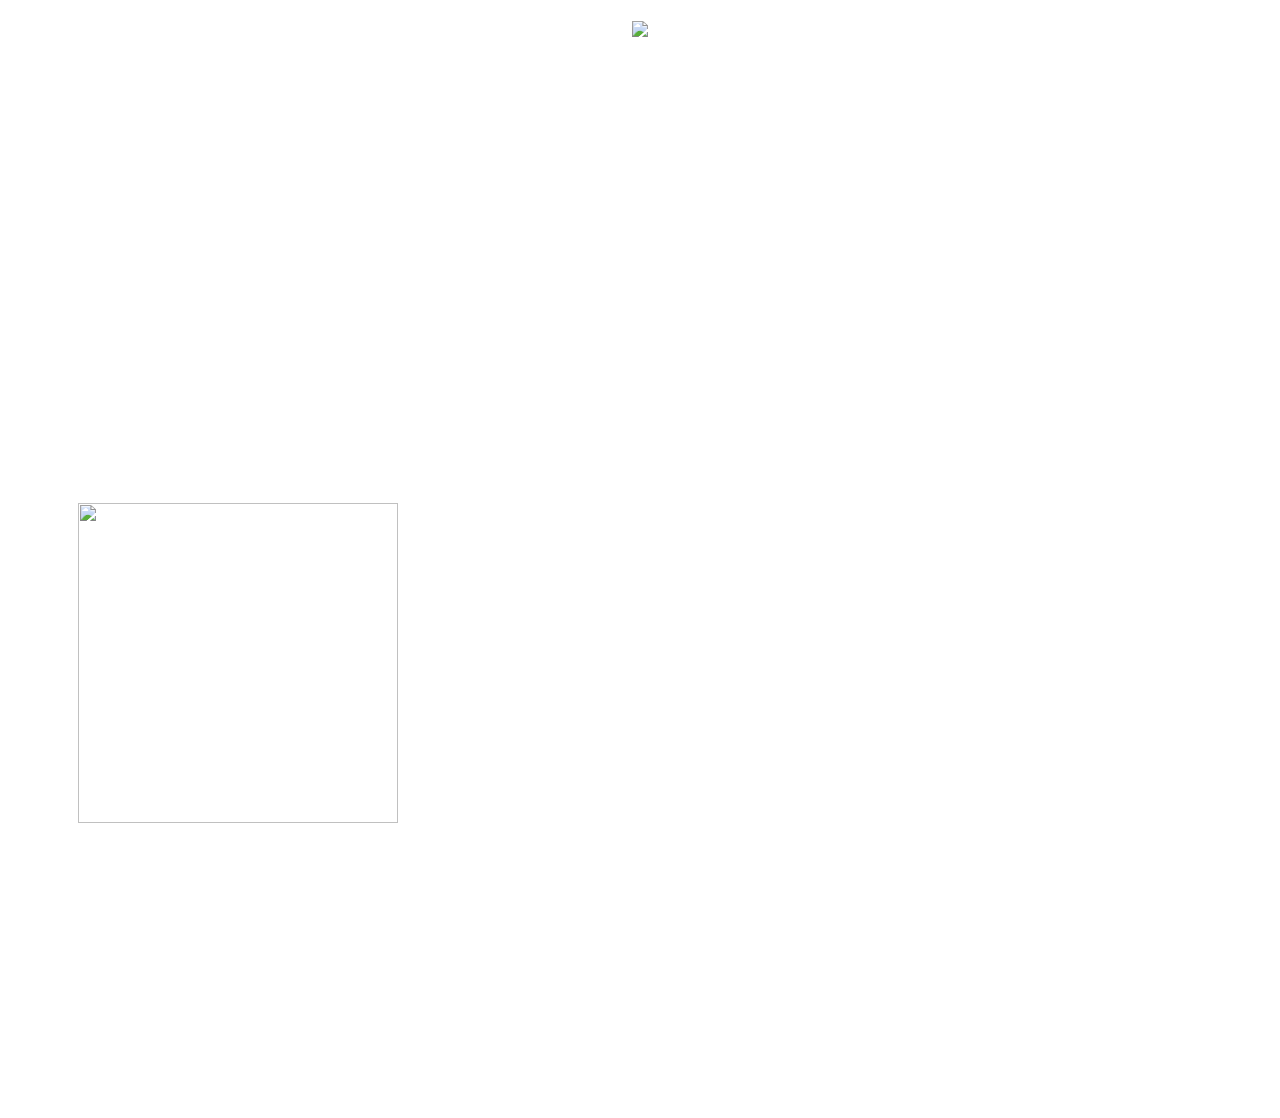
==== html-files/aron.html @ ce4c1ea5 "first commit" ====
<!DOCTYPE html>
<html lang="en">
<head>
    <meta charset="UTF-8">
    <meta name="viewport" content="width=device-width, initial-scale=1.0">
    <meta http-equiv="X-UA-Compatible" content="ie=edge">
    <title>Document</title>
    <link rel="stylesheet" href="https://stackpath.bootstrapcdn.com/bootstrap/4.1.3/css/bootstrap.min.css" integrity="sha384-MCw98/SFnGE8fJT3GXwEOngsV7Zt27NXFoaoApmYm81iuXoPkFOJwJ8ERdknLPMO"crossorigin="anonymous">
    <link rel="stylesheet" href="../css-files/pokemon.css">
    
</head>
<body>

    <h1>
      <a href="../html-files/index.html">
      <img id="title" src="https://upload.wikimedia.org/wikipedia/commons/thumb/9/98/International_Pok%C3%A9mon_logo.svg/2000px-International_Pok%C3%A9mon_logo.svg.png">
      </a> 
    </h1>

        <div class="container">
                <div class="row">
                  <div class="col-sm text">
                    <img src="https://cdn.bulbagarden.net/upload/thumb/b/bb/304Aron.png/250px-304Aron.png">
                    <p class="name">Aron</p>
                    <p class="info">Rock/Steel Pokemon species</p>
                  </div>
                  <div class="col-sm ball">
                      <img src="https://vignette.wikia.nocookie.net/youtubepoop/images/4/4c/Pokeball.png/revision/latest?cb=20150418234807" >
                  </div>
                  <div class="col-sm poke text">
                    
                  </div>
                </div>
                
              </div>
              <center>
                <div id="carouselExampleFade" class="carousel slide carousel-fade" data-ride="carousel">
                    <div class="carousel-inner">
                      <div class="carousel-item active">
                        <img class="d-block w-100" src="https://cdn.bulbagarden.net/upload/thumb/b/bb/304Aron.png/250px-304Aron.png" alt="First slide">
                      </div>
                      <div class="carousel-item">
                        <img class="d-block w-100" src="https://cdn.bulbagarden.net/upload/thumb/b/bf/305Lairon.png/250px-305Lairon.png" alt="Second slide">
                      </div>
                      <div class="carousel-item">
                        <img class="d-block w-100" src="https://cdn.bulbagarden.net/upload/thumb/6/6d/306Aggron.png/250px-306Aggron.png" alt="Third slide">
                      </div>
                      
                    </div>
                    <a class="carousel-control-prev" href="#carouselExampleFade" role="button" data-slide="prev">
                      <span class="carousel-control-prev-icon" aria-hidden="true"></span>
                      <span class="sr-only">Previous</span>
                    </a>
                    <a class="carousel-control-next" href="#carouselExampleFade" role="button" data-slide="next">
                      <span class="carousel-control-next-icon" aria-hidden="true"></span>
                      <span class="sr-only">Next</span>
                    </a>
                  </div>
              </center>
              
<script src="https://unpkg.com/axios/dist/axios.min.js"></script>

<script src="https://code.jquery.com/jquery-3.3.1.slim.min.js" integrity="sha384-q8i/X+965DzO0rT7abK41JStQIAqVgRVzpbzo5smXKp4YfRvH+8abtTE1Pi6jizo" crossorigin="anonymous"></script>
<script src="https://cdnjs.cloudflare.com/ajax/libs/popper.js/1.14.3/umd/popper.min.js" integrity="sha384-ZMP7rVo3mIykV+2+9J3UJ46jBk0WLaUAdn689aCwoqbBJiSnjAK/l8WvCWPIPm49" crossorigin="anonymous"></script>
<script src="https://stackpath.bootstrapcdn.com/bootstrap/4.1.3/js/bootstrap.min.js" integrity="sha384-ChfqqxuZUCnJSK3+MXmPNIyE6ZbWh2IMqE241rYiqJxyMiZ6OW/JmZQ5stwEULTy" crossorigin="anonymous"></script> 
<script src="../js-files/aron.js"></script>
<script src="../js-files/pokemon.js"></script>


</body>
</html>
---- css-files/pokemon.css ----
@import url("https://fonts.googleapis.com/css?family=Unlock");
body {
  background: fixed;
  background-image: url("https://vignette.wikia.nocookie.net/fantendo/images/b/b7/Crimson_Clash_Arena_Icon_Pokemon_Stadium.png/revision/latest?cb=20161122170814");
  background-size: cover;
  background-position: center;
  font-family: 'Unlock', cursive; }

h1 {
  display: flex;
  justify-content: center; }
  h1 #title {
    display: flex;
    width: auto;
    height: 200px; }

.row {
  margin-left: 70px; }

.text {
  background-color: lightblue;
  border-radius: .25em;
  border: 2px solid yellow;
  opacity: 0; }

.name {
  display: flex;
  justify-content: left;
  font-size: 4em; }

.info {
  display: flex;
  justify-content: left;
  font-size: 1.25em; }

.ball:hover {
  opacity: .85;
  animation: bounce;
  animation-duration: 1.75s;
  animation-fill-mode: forwards; }

.ball img {
  height: 20em;
  width: 20em; }

.poke {
  font-size: 1.5em;
  padding: 20px;
  margin: 20px;
  opacity: 0; }

.poke.reveal {
  animation: reveal;
  animation-duration: 1s;
  animation-fill-mode: forwards; }

.text.reveal {
  animation: reveal ease-out;
  animation-duration: 1s;
  animation-fill-mode: forwards; }

#carouselExampleFade {
  height: 200px;
  width: 200px;
  opacity: 0; }

#carouselExampleFade.reveal {
  animation: reveal 1s forwards; }

@keyframes reveal {
  0% {
    opacity: 0; }
  100% {
    opacity: 1; } }
@keyframes bounce {
  0% {
    transform: translateY(70px); }
  20% {
    transform: translateY(-80px); }
  40% {
    transform: translateY(40px); }
  60% {
    transform: translateY(-60px); }
  80% {
    transform: translateY(20px); }
  100% {
    transform: translateY(0px); } }

/*# sourceMappingURL=pokemon.css.map */
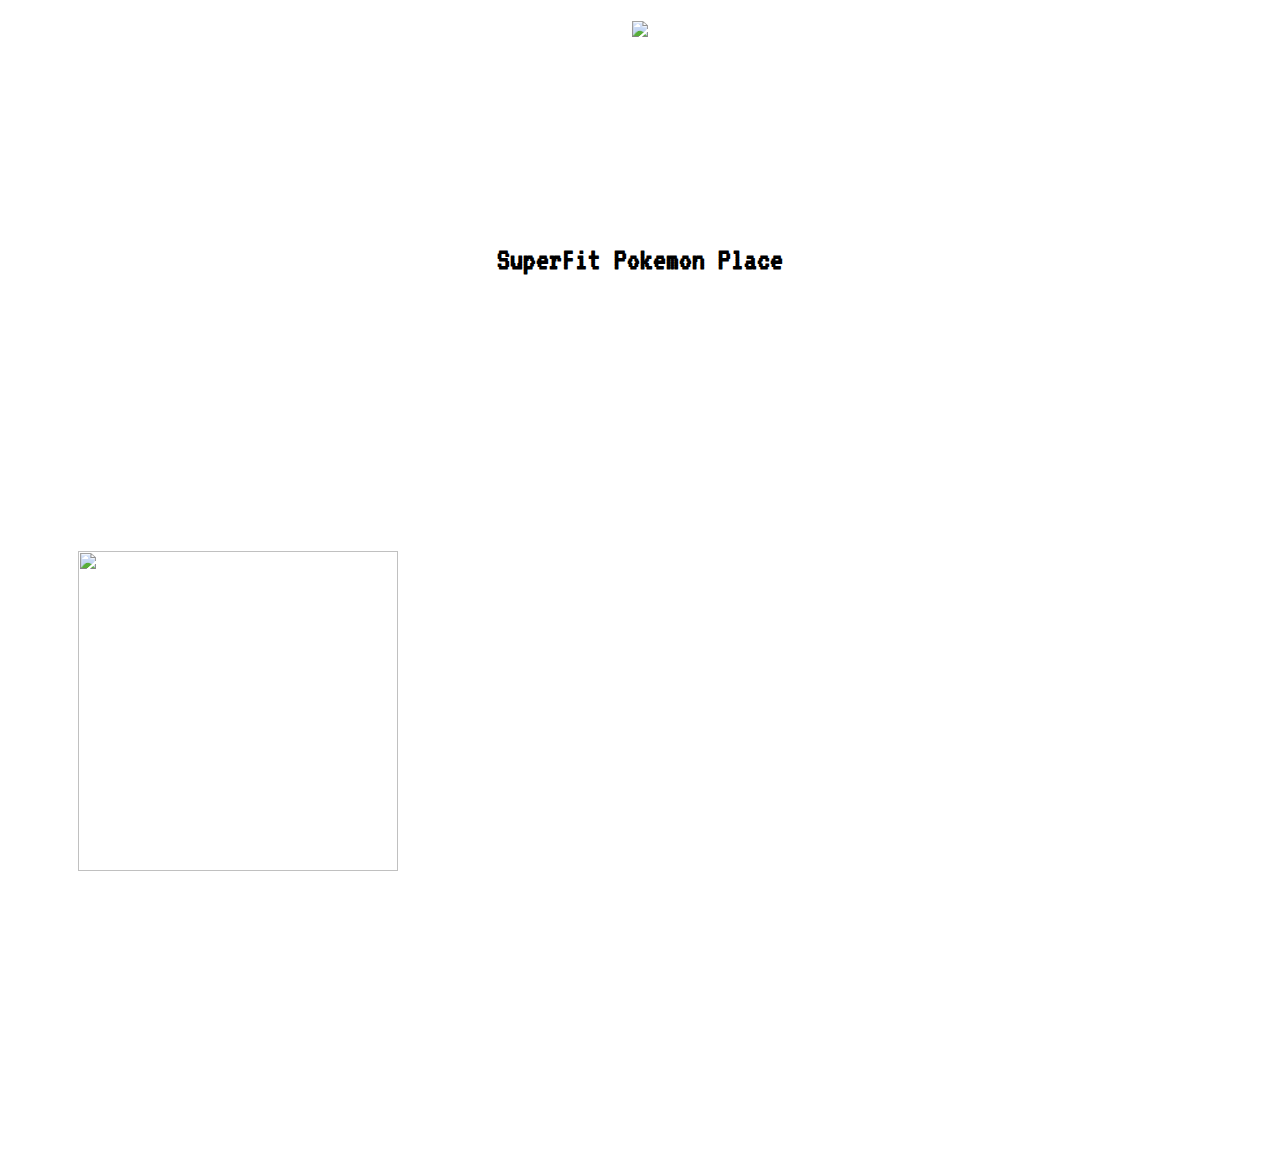
==== commit d07950f6: "added gym name to all pages" ====
--- a/html-files/aron.html
+++ b/html-files/aron.html
@@ -16,6 +16,8 @@
       <img id="title" src="https://upload.wikimedia.org/wikipedia/commons/thumb/9/98/International_Pok%C3%A9mon_logo.svg/2000px-International_Pok%C3%A9mon_logo.svg.png">
       </a> 
     </h1>
+
+    <h1>SuperFit Pokemon Place</h1>
 
         <div class="container">
                 <div class="row">
--- a/css-files/pokemon.css
+++ b/css-files/pokemon.css
@@ -1,10 +1,11 @@
-@import url("https://fonts.googleapis.com/css?family=Unlock");
+@import url("https://fonts.googleapis.com/css?family=VT323");
 body {
   background: fixed;
   background-image: url("https://vignette.wikia.nocookie.net/fantendo/images/b/b7/Crimson_Clash_Arena_Icon_Pokemon_Stadium.png/revision/latest?cb=20161122170814");
   background-size: cover;
   background-position: center;
-  font-family: 'Unlock', cursive; }
+  font-family: 'VT323', monospace;
+  font-size: 1em; }
 
 h1 {
   display: flex;
@@ -49,6 +50,14 @@
   margin: 20px;
   opacity: 0; }
 
+.poke:hover {
+  box-shadow: 2px 8px 45px rgba(0, 0, 0, 0.15);
+  transform: translate3D(0, -2px, 0); }
+
+.text:hover {
+  box-shadow: 2px 8px 45px rgba(0, 0, 0, 0.15);
+  transform: translate3D(0, -2px, 0); }
+
 .poke.reveal {
   animation: reveal;
   animation-duration: 1s;
